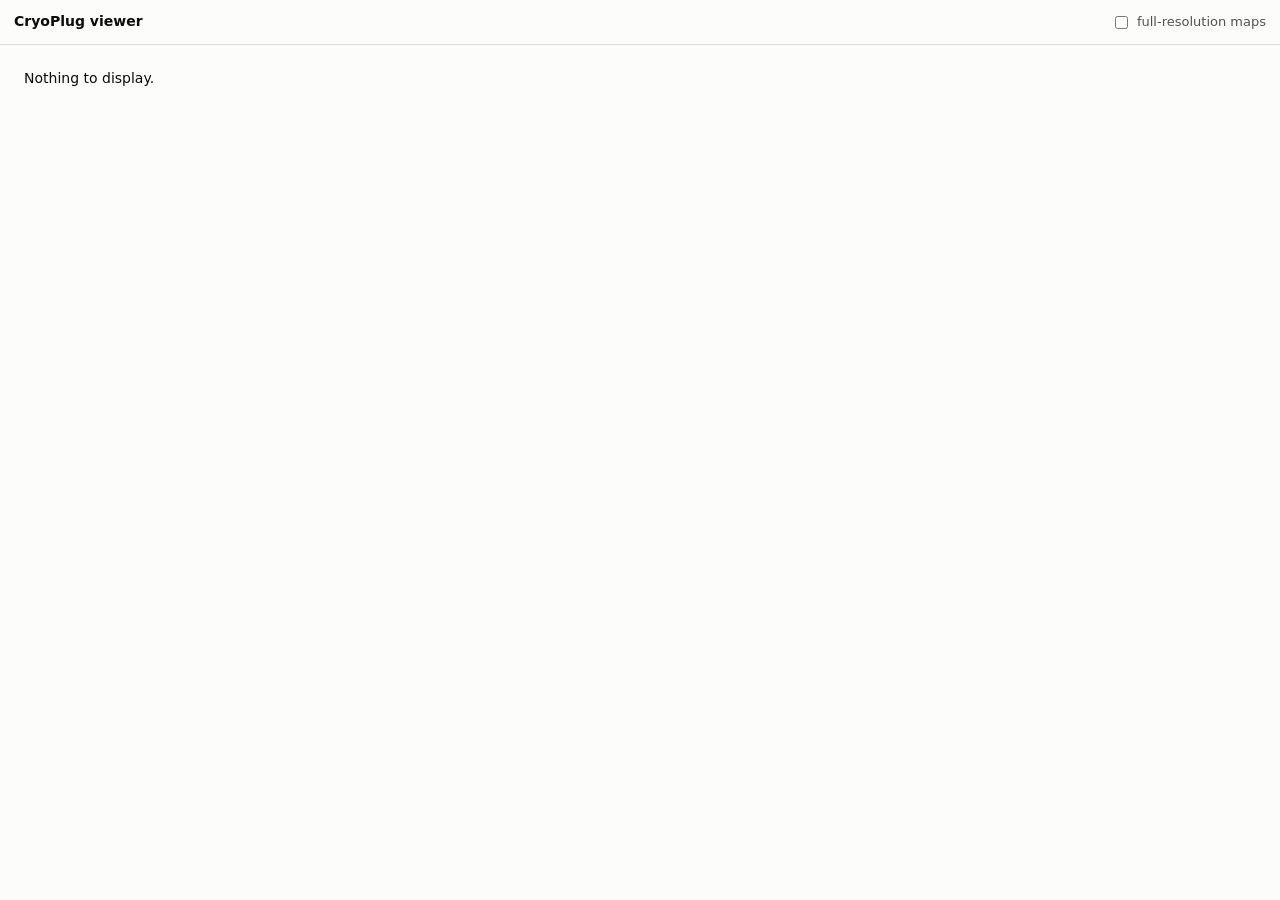
==== cryoplug/web/viewer.html @ de524682 "Add CryoPlug: browser-based cryo-EM post-processing suite Web application (FastAPI backend + vanilla" ====
<!doctype html>
<html lang="en">
<head>
  <meta charset="utf-8">
  <meta name="viewport" content="width=device-width, initial-scale=1">
  <title>CryoPlug viewer</title>
  <link rel="icon" href="favicon.svg" type="image/svg+xml">
  <style>
    :root { color-scheme: light dark; --bg: #fcfcfb; --ink: #0b0b0b; --muted: #52514e; --border: rgba(11,11,11,.12); }
    @media (prefers-color-scheme: dark) { :root { --bg: #1a1a19; --ink: #fff; --muted: #c3c2b7; --border: rgba(255,255,255,.12); } }
    html, body { margin: 0; height: 100%; background: var(--bg); color: var(--ink); font: 14px/1.4 system-ui, -apple-system, "Segoe UI", sans-serif; }
    header { height: 44px; display: flex; align-items: center; gap: 12px; padding: 0 14px; border-bottom: 1px solid var(--border); }
    header .items { color: var(--muted); font-size: 13px; overflow: hidden; white-space: nowrap; text-overflow: ellipsis; }
    header label { margin-left: auto; font-size: 13px; color: var(--muted); display: flex; gap: 6px; align-items: center; white-space: nowrap; }
    #app { position: absolute; top: 45px; left: 0; right: 0; bottom: 0; }
    #msg { padding: 24px; max-width: 720px; }
    code { background: rgba(127,127,127,.15); padding: 1px 5px; border-radius: 4px; }
  </style>
</head>
<body>
  <header>
    <b>CryoPlug viewer</b>
    <span class="items" id="items"></span>
    <label><input type="checkbox" id="fullres"> full-resolution maps</label>
  </header>
  <div id="msg" hidden></div>
  <div id="app"></div>
  <script type="module" src="js/viewer.js"></script>
</body>
</html>
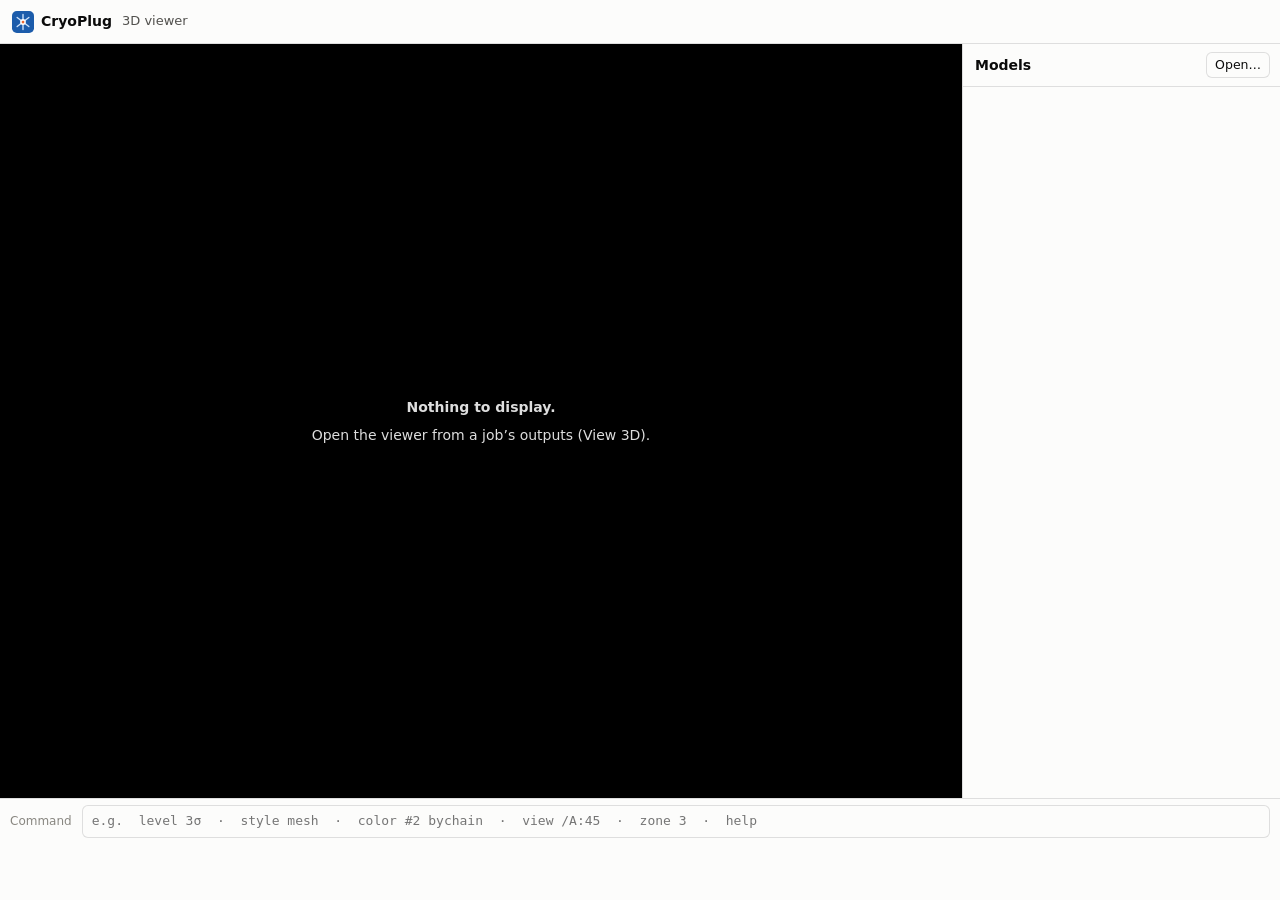
==== commit 6b299518: "New 3D viewer between CryoSPARC and ChimeraX; CryoSPARC-like job selection 3D viewer (viewer.html, j" ====
--- a/cryoplug/web/viewer.html
+++ b/cryoplug/web/viewer.html
@@ -5,26 +5,44 @@
   <meta name="viewport" content="width=device-width, initial-scale=1">
   <title>CryoPlug viewer</title>
   <link rel="icon" href="favicon.svg" type="image/svg+xml">
-  <style>
-    :root { color-scheme: light dark; --bg: #fcfcfb; --ink: #0b0b0b; --muted: #52514e; --border: rgba(11,11,11,.12); }
-    @media (prefers-color-scheme: dark) { :root { --bg: #1a1a19; --ink: #fff; --muted: #c3c2b7; --border: rgba(255,255,255,.12); } }
-    html, body { margin: 0; height: 100%; background: var(--bg); color: var(--ink); font: 14px/1.4 system-ui, -apple-system, "Segoe UI", sans-serif; }
-    header { height: 44px; display: flex; align-items: center; gap: 12px; padding: 0 14px; border-bottom: 1px solid var(--border); }
-    header .items { color: var(--muted); font-size: 13px; overflow: hidden; white-space: nowrap; text-overflow: ellipsis; }
-    header label { margin-left: auto; font-size: 13px; color: var(--muted); display: flex; gap: 6px; align-items: center; white-space: nowrap; }
-    #app { position: absolute; top: 45px; left: 0; right: 0; bottom: 0; }
-    #msg { padding: 24px; max-width: 720px; }
-    code { background: rgba(127,127,127,.15); padding: 1px 5px; border-radius: 4px; }
-  </style>
+  <link rel="stylesheet" href="css/app.css">
+  <link rel="stylesheet" href="css/viewer.css">
 </head>
-<body>
-  <header>
-    <b>CryoPlug viewer</b>
-    <span class="items" id="items"></span>
-    <label><input type="checkbox" id="fullres"> full-resolution maps</label>
-  </header>
-  <div id="msg" hidden></div>
-  <div id="app"></div>
+<body class="viewer-page">
+  <div class="vw">
+    <header class="vw-top">
+      <a class="vw-brand" id="vw-home" href="./" title="Back to the project">
+        <img src="favicon.svg" alt="" width="22" height="22"><span>CryoPlug</span>
+      </a>
+      <span class="vw-title" id="vw-title">3D viewer</span>
+      <div class="vw-tools" id="vw-tools" role="toolbar" aria-label="View"></div>
+    </header>
+    <div class="vw-main">
+      <section class="vw-stage" id="vw-stage">
+        <div id="vw-canvas" class="vw-canvas"></div>
+        <div class="vw-status" id="vw-status" aria-live="off"></div>
+        <div class="vw-loading" id="vw-loading" hidden><span class="vw-spinner" aria-hidden="true"></span><span id="vw-loading-text">Loading…</span></div>
+        <div class="vw-slices" id="vw-slices" hidden></div>
+        <div class="vw-msg" id="vw-msg" hidden></div>
+      </section>
+      <aside class="vw-side" id="vw-side" aria-label="Models">
+        <div class="vw-side-head">
+          <b>Models</b>
+          <span class="grow"></span>
+          <button class="btn small" id="vw-open" type="button" title="Open other maps or models of this project">Open…</button>
+        </div>
+        <div class="vw-items" id="vw-items"></div>
+      </aside>
+    </div>
+    <footer class="vw-cmd">
+      <label for="vw-cmdline" class="vw-cmd-label">Command</label>
+      <input id="vw-cmdline" type="text" autocomplete="off" spellcheck="false"
+             placeholder="e.g.  level 3σ  ·  style mesh  ·  color #2 bychain  ·  view /A:45  ·  zone 3  ·  help">
+      <div class="vw-log" id="vw-log" aria-live="polite"></div>
+    </footer>
+  </div>
+  <div id="modal-root"></div>
+  <div id="toasts" aria-live="polite"></div>
   <script type="module" src="js/viewer.js"></script>
 </body>
 </html>
--- a/cryoplug/web/css/app.css
+++ b/cryoplug/web/css/app.css
@@ -0,0 +1,427 @@
+/* CryoPlug web interface ------------------------------------------------- */
+:root {
+  color-scheme: light;
+  --page: #f4f4f1;
+  --surface-1: #fcfcfb;
+  --surface-2: #f0efec;
+  --surface-3: #e6e5e0;
+  --sidebar: #15233a;
+  --sidebar-ink: #c9d4e6;
+  --sidebar-active: #24406a;
+  --ink-1: #0b0b0b;
+  --ink-2: #52514e;
+  --ink-3: #898781;
+  --hairline: #e1e0d9;
+  --axis: #c3c2b7;
+  --border: rgba(11, 11, 11, 0.12);
+  --accent: #2a78d6;
+  --accent-strong: #1c5cab;
+  --accent-wash: rgba(42, 120, 214, 0.10);
+  --focus: #2a78d6;
+  --shadow: 0 1px 2px rgba(0, 0, 0, .06), 0 4px 14px rgba(0, 0, 0, .06);
+  /* status (fixed, always paired with a label) */
+  --st-good: #0ca30c;
+  --st-warn: #fab219;
+  --st-serious: #ec835a;
+  --st-critical: #d03b3b;
+  --st-running: #2a78d6;
+  --st-waiting: #4a3aa7;
+  --st-idle: #898781;
+  --good-ink: #006300;
+  --bad-ink: #b02a2a;
+  --warn-ink: #8a5a00;
+  /* categorical series (fixed order) */
+  --series-1: #2a78d6; --series-2: #eb6834; --series-3: #1baf7a; --series-4: #eda100;
+  --series-5: #e87ba4; --series-6: #008300; --series-7: #4a3aa7; --series-8: #e34948;
+  --seq-0: #cde2fb; --seq-1: #9ec5f4; --seq-2: #6da7ec; --seq-3: #3987e5; --seq-4: #256abf; --seq-5: #184f95; --seq-6: #0d366b;
+  --radius: 8px;
+  --font: system-ui, -apple-system, "Segoe UI", Roboto, sans-serif;
+  --mono: ui-monospace, "SF Mono", Menlo, Consolas, monospace;
+}
+@media (prefers-color-scheme: dark) {
+  :root:where(:not([data-theme="light"])) {
+    color-scheme: dark;
+    --page: #0d0d0d; --surface-1: #1a1a19; --surface-2: #222220; --surface-3: #2c2c2a;
+    --sidebar: #0f1828; --sidebar-ink: #aebbd0; --sidebar-active: #1d3354;
+    --ink-1: #ffffff; --ink-2: #c3c2b7; --ink-3: #898781; --hairline: #2c2c2a; --axis: #383835;
+    --border: rgba(255, 255, 255, 0.12); --accent: #3987e5; --accent-strong: #6da7ec; --accent-wash: rgba(57, 135, 229, 0.16);
+    --shadow: 0 1px 2px rgba(0, 0, 0, .5); --st-waiting: #9085e9; --st-running: #3987e5;
+    --good-ink: #0ca30c; --bad-ink: #e66767; --warn-ink: #fab219;
+    --series-1: #3987e5; --series-2: #d95926; --series-3: #199e70; --series-4: #c98500;
+    --series-5: #d55181; --series-6: #008300; --series-7: #9085e9; --series-8: #e66767;
+    --seq-0: #104281; --seq-1: #184f95; --seq-2: #1c5cab; --seq-3: #2a78d6; --seq-4: #5598e7; --seq-5: #86b6ef; --seq-6: #b7d3f6;
+  }
+}
+:root[data-theme="dark"] {
+  color-scheme: dark;
+  --page: #0d0d0d; --surface-1: #1a1a19; --surface-2: #222220; --surface-3: #2c2c2a;
+  --sidebar: #0f1828; --sidebar-ink: #aebbd0; --sidebar-active: #1d3354;
+  --ink-1: #ffffff; --ink-2: #c3c2b7; --ink-3: #898781; --hairline: #2c2c2a; --axis: #383835;
+  --border: rgba(255, 255, 255, 0.12); --accent: #3987e5; --accent-strong: #6da7ec; --accent-wash: rgba(57, 135, 229, 0.16);
+  --shadow: 0 1px 2px rgba(0, 0, 0, .5); --st-waiting: #9085e9; --st-running: #3987e5;
+  --good-ink: #0ca30c; --bad-ink: #e66767; --warn-ink: #fab219;
+  --series-1: #3987e5; --series-2: #d95926; --series-3: #199e70; --series-4: #c98500;
+  --series-5: #d55181; --series-6: #008300; --series-7: #9085e9; --series-8: #e66767;
+  --seq-0: #104281; --seq-1: #184f95; --seq-2: #1c5cab; --seq-3: #2a78d6; --seq-4: #5598e7; --seq-5: #86b6ef; --seq-6: #b7d3f6;
+}
+
+* { box-sizing: border-box; }
+html, body { height: 100%; margin: 0; }
+body { background: var(--page); color: var(--ink-1); font: 14px/1.45 var(--font); }
+a { color: var(--accent); text-decoration: none; }
+a:hover { text-decoration: underline; }
+button, input, select, textarea { font: inherit; color: inherit; }
+:focus-visible { outline: 2px solid var(--focus); outline-offset: 2px; }
+.muted { color: var(--ink-3); }
+.small { font-size: 12px; }
+.mono { font-family: var(--mono); font-size: 12.5px; }
+.grow { flex: 1; }
+.row { display: flex; align-items: center; gap: 8px; }
+.wrap { flex-wrap: wrap; }
+.stack { display: flex; flex-direction: column; gap: 10px; }
+[hidden] { display: none !important; }
+svg.ic { width: 16px; height: 16px; fill: none; stroke: currentColor; stroke-width: 2; stroke-linecap: round; stroke-linejoin: round;
+  flex-shrink: 0; vertical-align: -3px; }
+.panel-title svg.ic { width: 18px; height: 18px; }
+
+/* layout ------------------------------------------------------------------ */
+#app { display: flex; height: 100vh; overflow: hidden; }
+.sidebar { width: 84px; background: var(--sidebar); color: var(--sidebar-ink); display: flex; flex-direction: column;
+  align-items: stretch; padding: 10px 0; flex-shrink: 0; }
+.brand { display: flex; flex-direction: column; align-items: center; gap: 4px; color: #fff; font-weight: 600; font-size: 12px;
+  padding: 4px 0 14px; text-decoration: none !important; }
+.nav-link { position: relative; display: flex; flex-direction: column; align-items: center; gap: 3px; padding: 10px 4px;
+  color: var(--sidebar-ink); font-size: 11.5px; text-decoration: none !important; border-left: 3px solid transparent; }
+.nav-link svg { width: 22px; height: 22px; fill: none; stroke: currentColor; stroke-width: 1.7; stroke-linecap: round; stroke-linejoin: round; }
+.nav-link:hover { background: rgba(255, 255, 255, .05); color: #fff; }
+.nav-link.active { background: var(--sidebar-active); color: #fff; border-left-color: #86b6ef; }
+.nav-badge { position: absolute; top: 5px; right: 16px; background: #eb6834; color: #fff; border-radius: 9px; font-size: 10.5px;
+  min-width: 17px; height: 17px; line-height: 17px; text-align: center; padding: 0 4px; font-weight: 600; }
+.sidebar-foot { margin-top: auto; display: flex; flex-direction: column; align-items: center; gap: 6px; }
+.sidebar-foot .icon-btn { color: var(--sidebar-ink); }
+.main { flex: 1; display: flex; flex-direction: column; min-width: 0; }
+.topbar { height: 52px; display: flex; align-items: center; gap: 12px; padding: 0 18px; background: var(--surface-1);
+  border-bottom: 1px solid var(--border); flex-shrink: 0; }
+.crumbs { display: flex; align-items: center; gap: 6px; font-size: 15px; min-width: 0; }
+.crumbs a, .crumbs span { white-space: nowrap; overflow: hidden; text-overflow: ellipsis; }
+.crumbs .sep { color: var(--ink-3); }
+.crumbs b { font-weight: 600; }
+.topbar-right { margin-left: auto; display: flex; align-items: center; gap: 8px; }
+.workspace { flex: 1; display: flex; min-height: 0; }
+.content { flex: 1; overflow: auto; padding: 18px 20px 40px; min-width: 0; }
+.panel { width: min(560px, 46vw); flex-shrink: 0; background: var(--surface-1); border-left: 1px solid var(--border);
+  overflow: auto; display: flex; flex-direction: column; }
+.panel-head { position: sticky; top: 0; z-index: 3; background: var(--surface-1); border-bottom: 1px solid var(--border);
+  padding: 12px 16px 10px; }
+.panel-body { padding: 14px 16px 40px; }
+.panel-title { display: flex; align-items: center; gap: 8px; font-size: 16px; font-weight: 600; }
+.panel-title .uid { font-family: var(--mono); color: var(--ink-2); font-weight: 600; }
+
+/* controls ---------------------------------------------------------------- */
+.btn { display: inline-flex; align-items: center; gap: 6px; border: 1px solid var(--border); background: var(--surface-1);
+  border-radius: 6px; padding: 6px 12px; cursor: pointer; white-space: nowrap; font-weight: 500; }
+.btn:hover { background: var(--surface-2); }
+.btn:disabled { opacity: .5; cursor: default; }
+.btn.primary { background: var(--accent); border-color: var(--accent); color: #fff; }
+.btn.primary:hover { background: var(--accent-strong); }
+.btn.danger { color: var(--bad-ink); }
+.btn.small { padding: 3px 8px; font-size: 12.5px; }
+.btn svg { width: 15px; height: 15px; fill: none; stroke: currentColor; stroke-width: 2; stroke-linecap: round; }
+.icon-btn { border: 0; background: none; cursor: pointer; padding: 6px; border-radius: 6px; color: var(--ink-2); display: inline-flex; }
+.icon-btn:hover { background: var(--surface-2); }
+.icon-btn svg { width: 18px; height: 18px; fill: none; stroke: currentColor; stroke-width: 1.8; stroke-linecap: round; stroke-linejoin: round; }
+input[type=text], input[type=number], input[type=search], input[type=password], select, textarea {
+  background: var(--surface-1); border: 1px solid var(--border); border-radius: 6px; padding: 6px 9px; width: 100%; min-width: 0; }
+textarea { resize: vertical; min-height: 70px; font-family: var(--mono); font-size: 12.5px; }
+input:focus, select:focus, textarea:focus { outline: 2px solid var(--focus); outline-offset: -1px; border-color: transparent; }
+.seg { display: inline-flex; border: 1px solid var(--border); border-radius: 6px; overflow: hidden; }
+.seg button { border: 0; background: var(--surface-1); padding: 5px 11px; cursor: pointer; }
+.seg button.on { background: var(--accent-wash); color: var(--accent-strong); font-weight: 600; }
+.toolbar { display: flex; align-items: center; gap: 8px; flex-wrap: wrap; margin-bottom: 14px; }
+.toolbar input[type=search] { width: 220px; }
+.toolbar select { width: auto; }
+
+/* status chips ------------------------------------------------------------ */
+.chip { display: inline-flex; align-items: center; gap: 5px; font-size: 11.5px; font-weight: 600; padding: 1px 8px 1px 7px;
+  border-radius: 10px; background: var(--surface-2); color: var(--ink-2); white-space: nowrap; text-transform: lowercase; }
+.chip::before { content: ""; width: 7px; height: 7px; border-radius: 50%; background: var(--dot, var(--st-idle)); }
+.chip.building { --dot: var(--st-idle); }
+.chip.queued { --dot: var(--st-warn); }
+.chip.launched, .chip.running { --dot: var(--st-running); }
+.chip.running::before { animation: pulse 1.2s ease-in-out infinite; }
+.chip.waiting { --dot: var(--st-waiting); }
+.chip.completed { --dot: var(--st-good); }
+.chip.failed { --dot: var(--st-critical); }
+.chip.killed { --dot: var(--st-serious); }
+@keyframes pulse { 50% { opacity: .35; } }
+.tag { display: inline-block; font-size: 11px; padding: 0 6px; border-radius: 4px; background: var(--surface-2); color: var(--ink-2);
+  border: 1px solid var(--border); white-space: nowrap; }
+.tag.type-map, .tag.type-half_maps, .tag.type-mask { background: rgba(42, 120, 214, .1); }
+.tag.type-model { background: rgba(235, 104, 52, .12); }
+.tag.type-sequence { background: rgba(27, 175, 122, .12); }
+.tag.type-report, .tag.type-fsc { background: rgba(74, 58, 167, .1); }
+.st { display: inline-flex; align-items: center; gap: 4px; font-weight: 600; font-size: 12px; white-space: nowrap; }
+.st svg { width: 13px; height: 13px; }
+.st.good { color: var(--good-ink); }
+.st.warn { color: var(--warn-ink); }
+.st.bad { color: var(--bad-ink); }
+
+/* cards ------------------------------------------------------------------- */
+.cards { display: grid; grid-template-columns: repeat(auto-fill, minmax(196px, 1fr)); gap: 12px; }
+.card { background: var(--surface-1); border: 1px solid var(--border); border-radius: var(--radius); padding: 10px 11px 9px;
+  cursor: pointer; display: flex; flex-direction: column; gap: 6px; position: relative; box-shadow: var(--shadow);
+  border-top: 3px solid var(--card-accent, var(--st-idle)); transition: transform .08s; }
+.card:hover { transform: translateY(-1px); border-color: var(--accent); }
+.card.selected { outline: 2px solid var(--accent); }
+.card.picked { outline: 2px solid var(--accent); outline-offset: 2px; background-image: linear-gradient(var(--accent-wash), var(--accent-wash)); }
+.card.lineage-parent { box-shadow: 0 0 0 2px var(--series-7), var(--shadow); }
+.card.lineage-child { box-shadow: 0 0 0 2px var(--good-ink), var(--shadow); }
+.lineage-tag { position: absolute; top: 5px; left: 5px; font-size: 10.5px; font-weight: 600; padding: 1px 7px; border-radius: 9px;
+  background: var(--surface-1); border: 1px solid currentColor; }
+.lineage-tag.up { color: var(--series-7); }
+.card-3d { position: absolute; right: 5px; bottom: 5px; display: inline-flex; align-items: center; gap: 3px; font-size: 11px; font-weight: 600;
+  padding: 2px 7px; border-radius: 9px; background: var(--surface-1); border: 1px solid var(--border); color: var(--ink-2);
+  opacity: 0; transition: opacity .1s; text-decoration: none !important; }
+.card-3d svg { width: 13px; height: 13px; fill: none; stroke: currentColor; stroke-width: 2; }
+.card:hover .card-3d, .card:focus-within .card-3d, .card-3d:focus { opacity: 1; }
+.card-3d:hover { color: var(--accent-strong); border-color: var(--accent); }
+@media (hover: none) { .card-3d { opacity: 1; } }
+.lineage-tag.down { color: var(--good-ink); }
+.selbar { display: flex; align-items: center; gap: 8px; flex-wrap: wrap; padding: 8px 10px; margin-bottom: 12px; border-radius: var(--radius);
+  background: var(--accent-wash); border: 1px solid var(--accent); }
+.selbar-uids { max-width: 40ch; overflow: hidden; text-overflow: ellipsis; white-space: nowrap; }
+.card.completed { --card-accent: var(--st-good); }
+.card.running, .card.launched { --card-accent: var(--st-running); }
+.card.queued { --card-accent: var(--st-warn); }
+.card.waiting { --card-accent: var(--st-waiting); }
+.card.failed { --card-accent: var(--st-critical); }
+.card.killed { --card-accent: var(--st-serious); }
+.card-head { display: flex; align-items: center; gap: 6px; }
+.card-head .uid { font-family: var(--mono); font-weight: 700; font-size: 13px; }
+.card-head .chip { margin-left: auto; }
+.card-thumb { position: relative; height: 92px; border-radius: 6px; background: var(--surface-2); display: flex; align-items: center; justify-content: center; overflow: hidden; }
+.card-thumb img { height: 100%; max-width: 100%; object-fit: contain; }
+.card-thumb svg { width: 34px; height: 34px; stroke: var(--ink-3); fill: none; stroke-width: 1.4; }
+.card-title { font-weight: 600; line-height: 1.25; }
+.card-type { color: var(--ink-3); font-size: 12px; margin-top: -4px; }
+.card-hl { display: flex; flex-wrap: wrap; gap: 4px 10px; font-size: 12px; color: var(--ink-2); }
+.card-hl b { color: var(--ink-1); font-weight: 600; }
+.card-foot { display: flex; justify-content: space-between; color: var(--ink-3); font-size: 11.5px; margin-top: auto; }
+.card-msg { font-size: 11.5px; color: var(--ink-2); white-space: nowrap; overflow: hidden; text-overflow: ellipsis; }
+.progress { height: 4px; background: var(--surface-3); border-radius: 2px; overflow: hidden; }
+.progress > i { display: block; height: 100%; background: var(--st-running); border-radius: 2px; }
+.out-chips { display: flex; flex-wrap: wrap; gap: 4px; }
+.out-chip { font-size: 11px; padding: 2px 7px; border-radius: 10px; border: 1px dashed var(--accent); color: var(--accent-strong);
+  background: var(--accent-wash); cursor: grab; user-select: none; }
+.out-chip:active { cursor: grabbing; }
+
+.project-card { cursor: pointer; }
+.project-card .card-title { font-size: 15px; }
+.empty { border: 1px dashed var(--axis); border-radius: var(--radius); padding: 34px; text-align: center; color: var(--ink-2); background: var(--surface-1); }
+.empty h3 { margin: 0 0 6px; color: var(--ink-1); }
+
+/* section blocks ------------------------------------------------------------ */
+.section { margin-top: 18px; }
+.section > h4 { margin: 0 0 8px; font-size: 12px; text-transform: uppercase; letter-spacing: .04em; color: var(--ink-3); font-weight: 600; }
+.box { background: var(--surface-1); border: 1px solid var(--border); border-radius: var(--radius); padding: 12px; }
+.panel .box, .job-page .box { background: var(--surface-2); border-color: transparent; }
+.kv { display: grid; grid-template-columns: minmax(110px, 38%) 1fr; gap: 4px 12px; font-size: 13px; }
+.kv > :nth-child(odd) { color: var(--ink-2); }
+.kv .nondefault { font-weight: 600; color: var(--ink-1); }
+.tiles { display: grid; grid-template-columns: repeat(auto-fill, minmax(118px, 1fr)); gap: 8px; }
+.tile { background: var(--surface-2); border-radius: 8px; padding: 8px 10px; }
+.tile .label { font-size: 11.5px; color: var(--ink-2); }
+.tile .value { font-size: 19px; font-weight: 600; line-height: 1.25; }
+.alert { border-radius: 8px; padding: 9px 12px; font-size: 13px; border-left: 4px solid; background: var(--surface-2); margin-top: 10px; white-space: pre-wrap; }
+.alert.error { border-color: var(--st-critical); }
+.alert.info { border-color: var(--st-running); }
+.alert.warn { border-color: var(--st-warn); }
+.alert.wait { border-color: var(--st-waiting); }
+table.data { width: 100%; border-collapse: collapse; font-size: 12.5px; }
+table.data th { text-align: left; font-weight: 600; color: var(--ink-2); border-bottom: 1px solid var(--axis); padding: 5px 8px; white-space: nowrap; }
+table.data td { border-bottom: 1px solid var(--hairline); padding: 5px 8px; vertical-align: top; font-variant-numeric: tabular-nums; }
+table.data tr:hover td { background: var(--surface-2); }
+.table-scroll { max-height: 340px; overflow: auto; border-radius: 6px; }
+.output-row { display: grid; grid-template-columns: 64px 1fr; gap: 10px; padding: 8px 0; border-bottom: 1px solid var(--hairline); }
+.output-row:last-child { border-bottom: 0; }
+.output-row img, .output-row .noimg { width: 64px; height: 64px; object-fit: contain; border-radius: 6px; background: var(--surface-3); }
+.output-row .noimg { display: flex; align-items: center; justify-content: center; color: var(--ink-3); }
+.output-row .noimg svg.ic { width: 26px; height: 26px; stroke-width: 1.5; }
+.output-row .files { display: flex; flex-direction: column; gap: 2px; font-size: 12px; }
+.output-row .actions { display: flex; flex-wrap: wrap; gap: 6px; margin-top: 4px; }
+.tabs { display: flex; gap: 2px; margin-top: 10px; }
+.tabs button { border: 0; background: none; padding: 6px 12px; cursor: pointer; border-bottom: 2px solid transparent; color: var(--ink-2); font-weight: 500; }
+.tabs button.on { border-bottom-color: var(--accent); color: var(--ink-1); font-weight: 600; }
+pre.log { background: #10151d; color: #d6dde8; font: 12px/1.45 var(--mono); padding: 12px; border-radius: 8px; overflow: auto;
+  max-height: calc(100vh - 230px); min-height: 300px; white-space: pre-wrap; word-break: break-word; margin: 0; }
+pre.log .err { color: #ff8f8f; }
+pre.log .warn { color: #ffd479; }
+pre.log .cmd { color: #8ec5ff; }
+.actions-bar { display: flex; flex-wrap: wrap; gap: 6px; margin-top: 10px; }
+.menu { position: fixed; z-index: 50; background: var(--surface-1); border: 1px solid var(--border); border-radius: 8px;
+  box-shadow: 0 8px 28px rgba(0, 0, 0, .18); padding: 4px; min-width: 240px; max-height: 360px; overflow: auto; }
+.menu button { display: block; width: 100%; text-align: left; border: 0; background: none; padding: 6px 10px; border-radius: 5px; cursor: pointer; }
+.menu button:hover { background: var(--accent-wash); }
+.menu .menu-cat { font-size: 11px; color: var(--ink-3); text-transform: uppercase; padding: 6px 10px 2px; }
+
+/* builder ----------------------------------------------------------------- */
+.type-list .cat { margin: 14px 0 4px; font-size: 12px; text-transform: uppercase; letter-spacing: .04em; color: var(--ink-3); font-weight: 600; }
+.type-item { display: flex; align-items: center; gap: 8px; padding: 7px 9px; border-radius: 6px; cursor: pointer; border: 1px solid transparent; }
+.type-item:hover { background: var(--accent-wash); border-color: var(--border); }
+.type-item .t { font-weight: 500; }
+.type-item .d { font-size: 12px; color: var(--ink-3); overflow: hidden; text-overflow: ellipsis; white-space: nowrap; }
+.tooldot { width: 8px; height: 8px; border-radius: 50%; flex-shrink: 0; background: var(--st-idle); }
+.tooldot.found, .tooldot.builtin { background: var(--st-good); }
+.tooldot.missing { background: var(--st-critical); }
+.field { display: flex; flex-direction: column; gap: 4px; margin-bottom: 11px; }
+.field > label { font-size: 12.5px; font-weight: 600; color: var(--ink-2); display: flex; align-items: center; gap: 6px; }
+.field .help { font-size: 11.5px; color: var(--ink-3); }
+.field .req { color: var(--bad-ink); }
+.field.check { flex-direction: row; align-items: center; gap: 8px; }
+.field.check > label { font-weight: 500; color: var(--ink-1); }
+.field .unit { color: var(--ink-3); font-size: 12px; white-space: nowrap; }
+.slot { border: 1px dashed var(--axis); border-radius: 8px; padding: 8px 10px; margin-bottom: 8px; transition: background .1s; }
+.slot.dragover { background: var(--accent-wash); border-color: var(--accent); }
+.slot.filled { border-style: solid; border-color: var(--border); }
+.slot-head { display: flex; align-items: center; gap: 6px; font-size: 12.5px; font-weight: 600; color: var(--ink-2); margin-bottom: 5px; }
+.adv-toggle { background: none; border: 0; color: var(--accent); cursor: pointer; padding: 4px 0; font-weight: 500; }
+.problems { margin: 0; padding-left: 18px; color: var(--bad-ink); font-size: 12.5px; }
+.sticky-foot { position: sticky; bottom: 0; background: var(--surface-1); border-top: 1px solid var(--border); padding: 10px 16px;
+  display: flex; gap: 8px; align-items: center; margin-top: auto; }
+
+/* plots ------------------------------------------------------------------- */
+.plot { position: relative; }
+.plot svg { width: 100%; height: auto; display: block; overflow: visible; }
+.plot .grid line { stroke: var(--hairline); stroke-width: 1; }
+.plot .axis line, .plot .axis path { stroke: var(--axis); stroke-width: 1; }
+.plot text { fill: var(--ink-3); font-size: 11px; font-family: var(--font); }
+.plot .ref line { stroke: var(--ink-3); stroke-width: 1; }
+.plot .series path { fill: none; stroke-width: 2; stroke-linejoin: round; stroke-linecap: round; }
+.plot .crosshair { stroke: var(--ink-3); stroke-width: 1; }
+.plot .tip { position: absolute; pointer-events: none; background: var(--surface-1); border: 1px solid var(--border); border-radius: 6px;
+  box-shadow: 0 4px 16px rgba(0, 0, 0, .15); padding: 6px 9px; font-size: 12px; min-width: 130px; z-index: 5; }
+.plot .tip .tip-x { color: var(--ink-2); margin-bottom: 3px; }
+.plot .tip .tip-row { display: flex; align-items: center; gap: 6px; }
+.plot .tip .tip-row b { font-variant-numeric: tabular-nums; }
+.plot .tip .key { width: 12px; height: 2px; border-radius: 1px; flex-shrink: 0; }
+.heat rect.cell { stroke: var(--surface-2); stroke-width: 2; }
+.heat rect.cell.on { stroke: var(--ink-1); stroke-width: 1.5; }
+.heat-legend { display: flex; align-items: center; gap: 8px; margin: 2px 0 8px; }
+.heat-legend .ramp { display: inline-flex; gap: 2px; }
+.heat-legend .ramp i { width: 22px; height: 10px; border-radius: 2px; display: inline-block; }
+.tag.type-restraints { background: rgba(237, 161, 0, .14); }
+.legend { display: flex; flex-wrap: wrap; gap: 4px 14px; font-size: 12px; color: var(--ink-2); margin: 2px 0 6px; }
+.legend span { display: inline-flex; align-items: center; gap: 6px; }
+.legend i { width: 14px; height: 2px; border-radius: 1px; display: inline-block; }
+.plot-head { display: flex; align-items: center; gap: 8px; }
+.plot-head h5 { margin: 0; font-size: 13px; font-weight: 600; }
+
+/* graph ------------------------------------------------------------------- */
+.graph-wrap { overflow: auto; background: var(--surface-1); border: 1px solid var(--border); border-radius: var(--radius); }
+.graph-wrap svg text { font-family: var(--font); }
+.gnode rect.body { fill: var(--surface-1); stroke: var(--border); }
+.gnode:hover rect.body { stroke: var(--accent); }
+.gnode.selected rect.body { stroke: var(--accent); stroke-width: 2; }
+.gnode.picked rect.body { stroke: var(--accent); stroke-width: 2.5; stroke-dasharray: 5 3; }
+.gnode.lineage-parent rect.body { stroke: var(--series-7); stroke-width: 2.5; }
+.gnode.lineage-child rect.body { stroke: var(--good-ink); stroke-width: 2.5; }
+.gnode text { fill: var(--ink-1); font-size: 12px; }
+.gnode text.sub { fill: var(--ink-3); font-size: 11px; }
+.gedge { fill: none; stroke: var(--axis); stroke-width: 1.5; }
+
+/* modal / toasts ------------------------------------------------------------ */
+.modal-backdrop { position: fixed; inset: 0; background: rgba(10, 14, 22, .45); display: flex; align-items: flex-start; justify-content: center;
+  z-index: 100; padding: 6vh 16px; overflow: auto; }
+.modal { background: var(--surface-1); border-radius: 10px; width: min(640px, 100%); box-shadow: 0 20px 60px rgba(0, 0, 0, .3); }
+.modal.wide { width: min(920px, 100%); }
+.modal-head { display: flex; align-items: center; padding: 14px 18px; border-bottom: 1px solid var(--border); }
+.modal-head h3 { margin: 0; font-size: 16px; }
+.modal-body { padding: 16px 18px; max-height: 70vh; overflow: auto; }
+.modal-foot { display: flex; justify-content: flex-end; gap: 8px; padding: 12px 18px; border-top: 1px solid var(--border); }
+.fs-list { border: 1px solid var(--border); border-radius: 6px; max-height: 46vh; overflow: auto; margin-top: 8px; }
+.fs-item { display: flex; align-items: center; gap: 8px; padding: 5px 10px; cursor: pointer; font-size: 13px; }
+.fs-item:hover { background: var(--accent-wash); }
+.fs-item.sel { background: var(--accent-wash); font-weight: 600; }
+.fs-item svg { width: 16px; height: 16px; fill: none; stroke: var(--ink-3); stroke-width: 1.6; flex-shrink: 0; }
+.fs-item .size { margin-left: auto; color: var(--ink-3); font-size: 12px; }
+#toasts { position: fixed; right: 18px; bottom: 18px; display: flex; flex-direction: column; gap: 8px; z-index: 200; }
+.toast { background: var(--surface-1); border: 1px solid var(--border); border-left: 4px solid var(--st-running); border-radius: 8px;
+  padding: 10px 14px; box-shadow: 0 6px 22px rgba(0, 0, 0, .18); max-width: 420px; font-size: 13px; white-space: pre-wrap; }
+.toast.error { border-left-color: var(--st-critical); }
+.toast.ok { border-left-color: var(--st-good); }
+.wf-card { border: 1px solid var(--border); border-radius: 8px; padding: 12px; cursor: pointer; margin-bottom: 8px; }
+.wf-card:hover { border-color: var(--accent); background: var(--accent-wash); }
+.wf-node { border-left: 3px solid var(--axis); padding: 6px 0 6px 12px; margin-left: 6px; }
+.wf-node.off { opacity: .5; }
+.lane-card { min-width: 220px; }
+.help-page { max-width: 1240px; }
+.help-tabs { margin: 0 0 16px; border-bottom: 1px solid var(--border); }
+.doc { max-width: 860px; line-height: 1.6; }
+.doc h1 { margin-top: 0; font-size: 26px; }
+.doc h2 { margin-top: 30px; font-size: 20px; scroll-margin-top: 12px; }
+.doc h3 { margin-top: 24px; font-size: 16px; scroll-margin-top: 12px; }
+.doc code { background: var(--surface-2); padding: 1px 5px; border-radius: 4px; font-size: 12.5px; }
+.doc pre { background: var(--surface-2); padding: 10px 12px; border-radius: 8px; overflow: auto; font: 12.5px/1.5 var(--mono); }
+.doc pre code { background: none; padding: 0; }
+.doc blockquote { margin: 12px 0; padding: 8px 14px; border-left: 4px solid var(--accent); background: var(--accent-wash); border-radius: 0 8px 8px 0; }
+.doc hr { border: 0; border-top: 1px solid var(--hairline); margin: 24px 0; }
+.doc li { margin: 3px 0; }
+.doc-table { overflow-x: auto; margin: 10px 0 14px; }
+.doc-table table.data td, .doc-table table.data th { white-space: normal; }
+.doc-layout { display: grid; grid-template-columns: 230px minmax(0, 1fr); gap: 28px; align-items: start; }
+.doc-toc { position: sticky; top: 0; display: flex; flex-direction: column; gap: 2px; padding: 10px 12px; background: var(--surface-1);
+  border: 1px solid var(--border); border-radius: var(--radius); max-height: calc(100vh - 110px); overflow: auto; }
+.doc-toc a { padding: 4px 6px; border-radius: 5px; color: var(--ink-2); font-size: 13px; line-height: 1.3; }
+.doc-toc a:hover { background: var(--accent-wash); color: var(--ink-1); text-decoration: none; }
+.ref-cat { font-size: 18px; margin: 26px 0 10px; }
+.ref-grid { display: grid; grid-template-columns: repeat(auto-fill, minmax(380px, 1fr)); gap: 12px; }
+.ref-card h3 { margin: 0; font-size: 15px; }
+.ref-card { scroll-margin-top: 20px; transition: box-shadow .3s; }
+.ref-card.flash { box-shadow: 0 0 0 3px var(--accent); }
+.help-sheet { font-size: 13px; }
+.help-sheet .help-purpose { margin: 6px 0 8px; font-weight: 500; }
+.help-sec { margin-top: 8px; }
+.help-sec h6 { margin: 0 0 3px; font-size: 11.5px; text-transform: uppercase; letter-spacing: .04em; color: var(--ink-3); }
+.help-sec ul { margin: 0; padding-left: 18px; }
+.help-sec li { margin: 2px 0; }
+.help-sec p { margin: 0; }
+.help-sec.avoid li::marker { color: var(--bad-ink); }
+.help-sec.when li::marker { color: var(--good-ink); }
+.help-details { margin: 0 0 12px; border: 1px solid var(--border); border-radius: 8px; padding: 6px 10px; background: var(--surface-2); }
+.help-details summary { cursor: pointer; font-weight: 500; color: var(--accent-strong); display: flex; align-items: center; gap: 6px; list-style: none; }
+.help-details summary::-webkit-details-marker { display: none; }
+.help-details summary::before { content: "▸"; color: var(--ink-3); flex-shrink: 0; }
+.help-details[open] summary::before { content: "▾"; }
+.help-details[open] summary { margin-bottom: 4px; }
+.panel .help-details.box summary, .job-page .help-details.box summary { color: var(--ink-1); font-weight: 400; }
+.help-purpose.small { color: var(--ink-2); }
+@media (max-width: 1100px) { .doc-layout { grid-template-columns: 1fr; } .doc-toc { position: static; } }
+
+@media (max-width: 900px) {
+  .sidebar { width: 62px; }
+  .nav-link span, .brand span { font-size: 10px; }
+  .panel { position: fixed; inset: 52px 0 0 62px; width: auto; z-index: 20; }
+  .content { padding: 14px 16px 40px; }
+}
+
+/* login ------------------------------------------------------------------- */
+.login-page { min-height: 100%; display: flex; align-items: center; justify-content: center; padding: 24px 16px; }
+.login-card { width: min(380px, 100%); background: var(--surface-1); border: 1px solid var(--border); border-radius: 12px;
+  box-shadow: var(--shadow); padding: 24px 24px 18px; }
+.login-brand { display: flex; align-items: center; gap: 12px; margin-bottom: 18px; }
+.login-brand h1 { font-size: 18px; margin: 0; line-height: 1.2; }
+.login-card .alert { margin: 0 0 12px; }
+.login-card .btn.primary { width: 100%; justify-content: center; padding-top: 8px; padding-bottom: 8px; }
+.login-hint { font-size: 12px; color: var(--ink-3); margin: 12px 0 0; }
+.login-hint code { font-family: var(--mono); font-size: 11.5px; background: var(--surface-2); padding: 0 4px; border-radius: 4px; }
+
+/* job opened in the main area while the builder occupies the panel ------- */
+.job-page { max-width: 1100px; background: var(--surface-1); border: 1px solid var(--border); border-radius: var(--radius); }
+.job-page > .panel-head { top: -18px; border-radius: var(--radius) var(--radius) 0 0; }
+.job-page .output-row { padding-left: 6px; padding-right: 6px; border-radius: 6px; }
+.output-row.linkable { cursor: grab; }
+.output-row.linkable:hover { background: var(--accent-wash); }
+.output-row.linkable:active { cursor: grabbing; }
+.slot.flash { animation: slot-flash 1.4s ease-out; }
+@keyframes slot-flash { from { background: var(--accent-wash); border-color: var(--accent); } }
+@media (prefers-reduced-motion: reduce) { .slot.flash { animation: none; } }
--- a/cryoplug/web/css/viewer.css
+++ b/cryoplug/web/css/viewer.css
@@ -0,0 +1,108 @@
+/* 3D viewer: CryoSPARC-like volume viewer with ChimeraX habits (model panel, histogram, command line). */
+.viewer-page { overflow: hidden; }
+.vw { display: grid; grid-template-rows: 44px minmax(0, 1fr) auto; height: 100vh; }
+
+/* top bar -------------------------------------------------------------------- */
+.vw-top { display: flex; align-items: center; gap: 10px; padding: 0 10px 0 12px; background: var(--surface-1);
+  border-bottom: 1px solid var(--border); min-width: 0; }
+.vw-brand { display: flex; align-items: center; gap: 7px; color: var(--ink-1); font-weight: 600; text-decoration: none !important; flex-shrink: 0; }
+.vw-title { color: var(--ink-2); font-size: 13px; white-space: nowrap; overflow: hidden; text-overflow: ellipsis; min-width: 0; flex: 1; }
+.vw-tools { display: flex; align-items: center; gap: 2px; flex-shrink: 0; }
+.vw-tool { display: inline-flex; align-items: center; gap: 5px; border: 1px solid transparent; background: none; padding: 4px 8px;
+  border-radius: 6px; cursor: pointer; color: var(--ink-2); font-size: 12.5px; white-space: nowrap; }
+.vw-tool:hover { background: var(--surface-2); color: var(--ink-1); }
+.vw-tool.on { background: var(--accent-wash); color: var(--accent-strong); border-color: var(--accent); }
+.vw-tool svg { width: 16px; height: 16px; fill: none; stroke: currentColor; stroke-width: 1.8; stroke-linecap: round; stroke-linejoin: round; }
+.vw-sep { width: 1px; height: 20px; background: var(--border); margin: 0 5px; }
+.vw-bgs { display: inline-flex; gap: 4px; padding: 0 4px; }
+.vw-bg { width: 16px; height: 16px; border-radius: 4px; border: 1px solid var(--axis); cursor: pointer; padding: 0; }
+.vw-bg.on { outline: 2px solid var(--accent); outline-offset: 1px; }
+.vw-slab { width: 90px; accent-color: var(--accent); }
+
+/* 3D stage -------------------------------------------------------------------- */
+.vw-main { display: flex; min-height: 0; }
+.vw-stage { position: relative; flex: 1; min-width: 0; background: #000; overflow: hidden; }
+.vw-canvas { position: absolute; inset: 0; }
+.vw-canvas .msp-plugin { position: absolute; inset: 0; }
+/* Mol* draws the scene; its own panels and labels are replaced by the CryoPlug interface. */
+.vw-canvas .msp-highlight-info, .vw-canvas .msp-viewport-controls, .vw-canvas .msp-viewport-top-left-controls,
+.vw-canvas .msp-layout-static > .msp-layout-top, .vw-canvas .msp-selection-viewport-controls { display: none !important; }
+.vw-status { position: absolute; left: 12px; bottom: 9px; max-width: calc(100% - 24px); font: 12px/1.4 var(--mono); color: #ececec;
+  text-shadow: 0 1px 2px #000, 0 0 3px #000; pointer-events: none; white-space: nowrap; overflow: hidden; text-overflow: ellipsis; }
+.vw-stage.light .vw-status { color: #161616; text-shadow: 0 0 3px #fff, 0 0 2px #fff; }
+.vw-loading { position: absolute; top: 12px; left: 50%; transform: translateX(-50%); background: rgba(22, 22, 22, .88); color: #fff;
+  padding: 6px 13px; border-radius: 16px; display: flex; gap: 8px; align-items: center; font-size: 12.5px; z-index: 5; }
+.vw-spinner { width: 12px; height: 12px; border: 2px solid rgba(255, 255, 255, .35); border-top-color: #fff; border-radius: 50%;
+  animation: vw-spin .8s linear infinite; }
+@keyframes vw-spin { to { transform: rotate(360deg); } }
+@media (prefers-reduced-motion: reduce) { .vw-spinner { animation-duration: 2.4s; } }
+.vw-msg { position: absolute; inset: 0; display: flex; flex-direction: column; align-items: center; justify-content: center; gap: 8px;
+  padding: 24px; color: #ddd; text-align: center; z-index: 4; background: #000; }
+.vw-msg code { background: rgba(255, 255, 255, .12); padding: 1px 6px; border-radius: 4px; }
+
+/* orthogonal slices (CryoSPARC-like) */
+.vw-slices { position: absolute; top: 10px; right: 10px; bottom: 30px; display: flex; flex-direction: column; gap: 8px;
+  pointer-events: none; z-index: 3; overflow: hidden; }
+.vw-slice { pointer-events: auto; background: rgba(18, 18, 18, .92); border: 1px solid rgba(255, 255, 255, .14); border-radius: 8px;
+  padding: 6px 6px 4px; color: #d9d9d9; font-size: 11.5px; }
+.vw-slice-head { display: flex; justify-content: space-between; margin-bottom: 4px; }
+.vw-slice canvas { display: block; width: 156px; height: 156px; object-fit: contain; image-rendering: pixelated; background: #000; border-radius: 4px; }
+.vw-slice input[type=range] { display: block; width: 156px; margin: 4px 0 0; accent-color: #86b6ef; }
+
+/* models panel (ChimeraX-like) -------------------------------------------------- */
+.vw-side { width: 318px; flex-shrink: 0; background: var(--surface-1); border-left: 1px solid var(--border); display: flex;
+  flex-direction: column; min-height: 0; }
+.vw-side-head { display: flex; align-items: center; gap: 8px; padding: 8px 10px 8px 12px; border-bottom: 1px solid var(--border); }
+.vw-items { overflow: auto; flex: 1; padding: 8px; }
+.vw-empty { color: var(--ink-3); font-size: 12.5px; padding: 18px 8px; text-align: center; }
+.vw-item { border: 1px solid var(--border); border-radius: 8px; margin-bottom: 8px; background: var(--surface-1); }
+.vw-item.active { border-color: var(--accent); box-shadow: inset 0 0 0 1px var(--accent); }
+.vw-item-head { display: flex; align-items: center; gap: 6px; padding: 5px 6px 5px 4px; cursor: pointer; user-select: none; }
+.vw-item-head .vid { font-family: var(--mono); color: var(--ink-3); font-size: 12px; }
+.vw-item-head .name { flex: 1; min-width: 0; overflow: hidden; text-overflow: ellipsis; white-space: nowrap; font-weight: 600; font-size: 13px; }
+.vw-item-head .kind { font-size: 10.5px; color: var(--ink-3); text-transform: uppercase; letter-spacing: .03em; }
+.vw-item.off .name, .vw-item.off .vid { color: var(--ink-3); font-weight: 400; }
+.vw-item-head .icon-btn { padding: 3px; }
+.vw-item-head .icon-btn svg { width: 16px; height: 16px; }
+.vw-item-body { padding: 2px 10px 10px; border-top: 1px solid var(--hairline); }
+.vw-color { width: 18px; height: 18px; padding: 0; border: 1px solid var(--axis); border-radius: 4px; background: none; cursor: pointer; flex-shrink: 0; }
+.vw-color::-webkit-color-swatch-wrapper { padding: 0; }
+.vw-color::-webkit-color-swatch { border: 0; border-radius: 3px; }
+.vw-color::-moz-color-swatch { border: 0; border-radius: 3px; }
+.vw-hist { display: block; width: 100%; height: 66px; margin-top: 8px; cursor: ew-resize; border-radius: 5px; background: var(--surface-2); touch-action: none; }
+.vw-hist-scale { display: flex; justify-content: space-between; color: var(--ink-3); font: 10.5px var(--mono); margin-top: 2px; }
+.vw-row { display: flex; align-items: center; gap: 6px; margin-top: 7px; font-size: 12.5px; }
+.vw-row > .lbl { color: var(--ink-2); width: 58px; flex-shrink: 0; }
+.vw-row input[type=number] { width: 86px; padding: 3px 6px; background: var(--surface-1); border: 1px solid var(--border); border-radius: 6px; }
+.vw-row .unit { color: var(--ink-3); font-size: 12px; }
+.vw-row input[type=range] { flex: 1; min-width: 0; accent-color: var(--accent); }
+.vw-row select { flex: 1; width: auto; padding: 3px 6px; }
+.vw-row .seg button { padding: 3px 9px; font-size: 12px; }
+.vw-row label.chk { display: inline-flex; align-items: center; gap: 5px; color: var(--ink-1); }
+.vw-meta { color: var(--ink-3); font-size: 11.5px; margin-top: 7px; line-height: 1.35; }
+
+/* command line (ChimeraX-like) ---------------------------------------------------- */
+.vw-cmd { display: grid; grid-template-columns: auto minmax(0, 1fr); column-gap: 10px; row-gap: 3px; padding: 6px 10px 7px;
+  background: var(--surface-1); border-top: 1px solid var(--border); }
+.vw-cmd-label { font-size: 12px; color: var(--ink-3); align-self: center; }
+#vw-cmdline { font-family: var(--mono); font-size: 13px; }
+.vw-log { grid-column: 2; font: 12px/1.45 var(--mono); color: var(--ink-2); height: 4.35em; overflow: auto; white-space: pre-wrap; }
+.vw-log .err { color: var(--bad-ink); }
+.vw-log .echo { color: var(--ink-3); }
+
+/* help dialog */
+.vw-help h4 { margin: 14px 0 6px; font-size: 12px; text-transform: uppercase; letter-spacing: .04em; color: var(--ink-3); }
+.vw-help table { border-collapse: collapse; width: 100%; font-size: 13px; }
+.vw-help td { padding: 3px 8px 3px 0; vertical-align: top; border-bottom: 1px solid var(--hairline); }
+.vw-help td:first-child { font-family: var(--mono); white-space: nowrap; color: var(--ink-1); width: 1%; }
+.vw-open-list { max-height: 60vh; overflow: auto; }
+.vw-open-job { margin-top: 10px; }
+.vw-open-job > b { font-size: 13px; }
+.vw-open-row { display: flex; align-items: center; gap: 8px; padding: 4px 6px; border-radius: 6px; cursor: pointer; }
+.vw-open-row:hover { background: var(--accent-wash); }
+.vw-open-row .p { color: var(--ink-3); font-size: 12px; overflow: hidden; text-overflow: ellipsis; white-space: nowrap; flex: 1; min-width: 0; }
+
+@media (max-width: 900px) {
+  .vw-tool .lbl { display: none; }
+  .vw-side { width: 260px; }
+}
